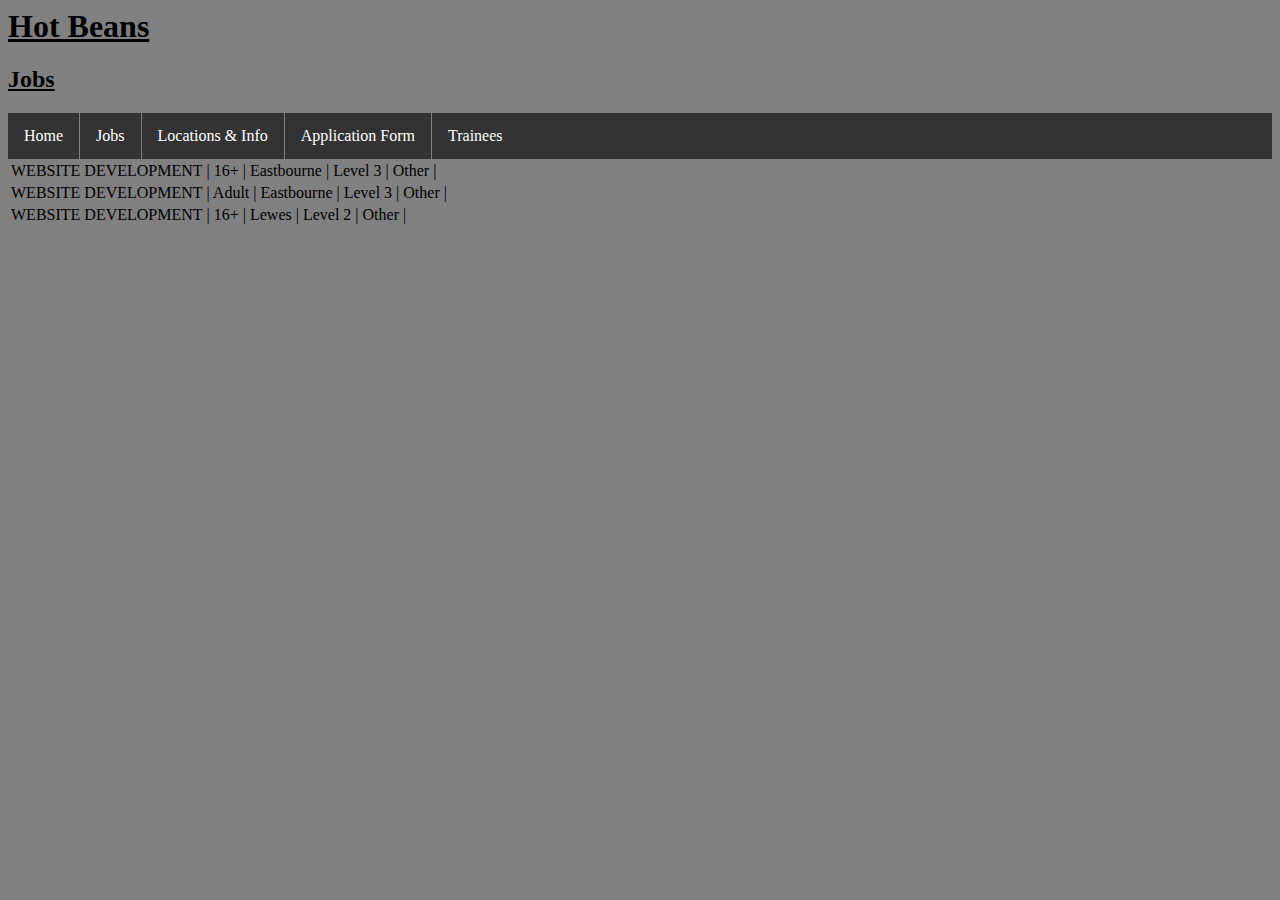
==== course.html @ 4d7261d8 "HOTBEANS_0" ====
<html>
	<head>
		<link href="main.css" rel="stylesheet" type="text/css"
	</head>
	<body>
		<h1>Hot Beans<h1>
		<h2>Jobs</h2>
		<ul>
			<li><a href="home.html"> Home</a></li>
			<li><a href="course.html"> Jobs</a>
			<li><a href="location.html">Locations & Info</a></li>
			<li><a href="rules.html">Application Form</a></li>
			<li><a href="trainee.html">Trainees</a></li>
		</ul>
		<table>
			<thead>
			<caption>
			<tr>
				<td>WEBSITE DEVELOPMENT</td>
				<td>| 16+ | Eastbourne | Level 3 | Other |</td>
			</tr>
			<tr>
				<td>WEBSITE DEVELOPMENT</td>
				<td>| Adult | Eastbourne | Level 3 | Other |</td>
			</tr>
			<tr>
				<td>WEBSITE DEVELOPMENT</td>
				<td>| 16+ | Lewes | Level 2 | Other |</td>
			</tr>
		</table>
	</body>
</html>
---- main.css ----
body{background-color: grey} h1{text-align: left-side;text-decoration: underline}
 h2{text-align: lef-side;text-decoration: underline} ul { list-style-type: none; margin: 0; padding: 0; overflow: hidden; background-color: #333;}
li {display: inline; float: left; border-right: 1px solid grey;} li:last-child {border-right: none; } li a{display: block; color: white; text-align: center; padding: 14px 16px; text-decoration: none;} 
li a:hover{background-color: #111} .active{background-color: grey;}
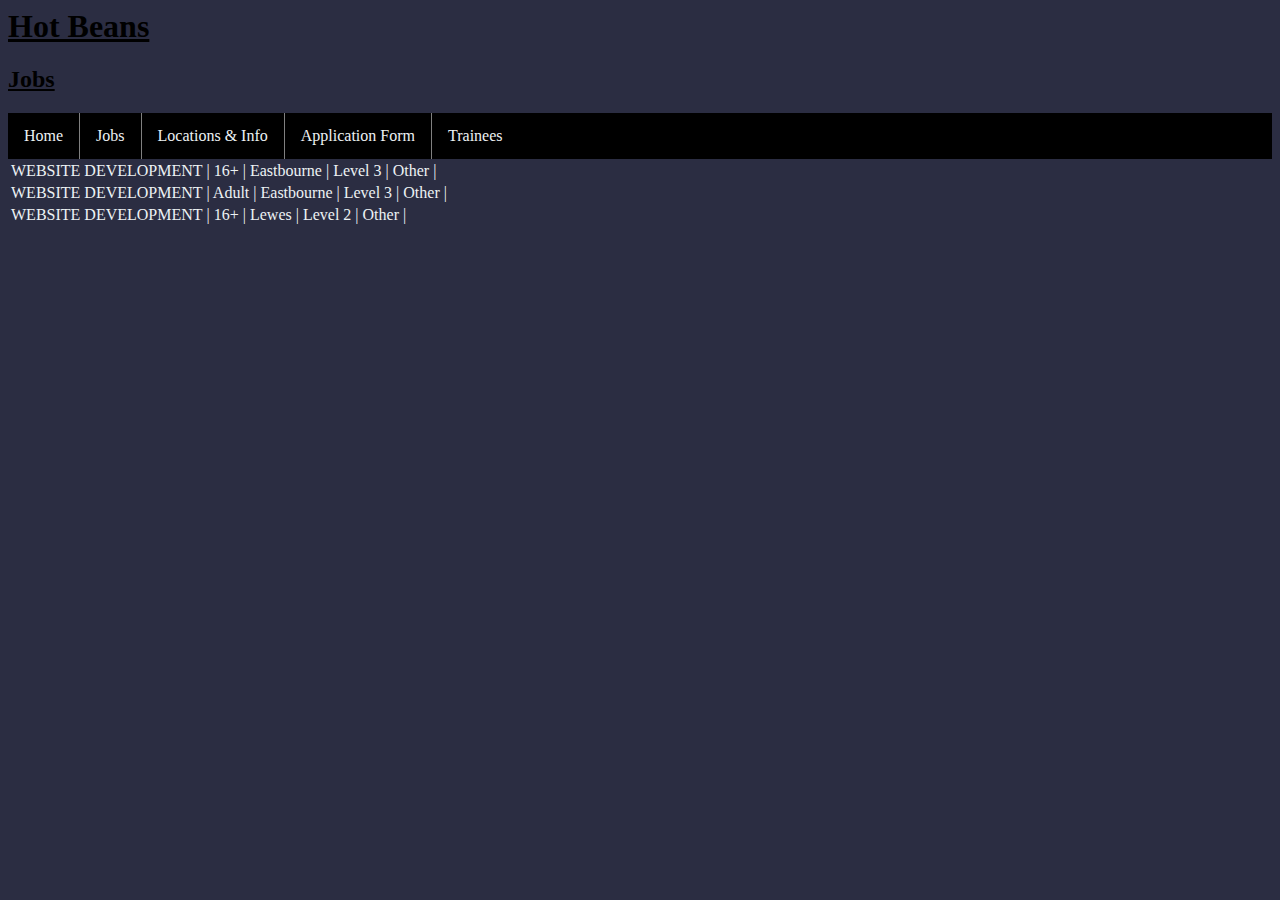
==== commit a55aab73: "update" ====
--- a/course.html
+++ b/course.html
@@ -1,12 +1,21 @@
 <html>
 	<head>
+		<link rel="apple-touch-icon" sizes="180x180" href="https://472529.github.io/hotbeans/apple-touch-icon.png">
+		<link rel="icon" type="image/png" sizes="32x32" href="https://472529.github.io/hotbeans/favicon-32x32.png">
+		<link rel="icon" type="image/png" sizes="16x16" href="https://472529.github.io/hotbeans/favicon-16x16.png">
+		<link rel="manifest" href="https://472529.github.io/hotbeans/site.webmanifest">
+		<link rel="mask-icon" href="https://472529.github.io/hotbeans/safari-pinned-tab.svg" color="#5bbad5">
+		<link rel="shortcut icon" href="https://472529.github.io/hotbeans/favicon.ico">
+		<meta name="msapplication-TileColor" content="#2b5797">
+		<meta name="msapplication-config" content="https://472529.github.io/hotbeans/browserconfig.xml">
+		<meta name="theme-color" content="#ffffff">
 		<link href="main.css" rel="stylesheet" type="text/css"
 	</head>
 	<body>
 		<h1>Hot Beans<h1>
 		<h2>Jobs</h2>
 		<ul>
-			<li><a href="home.html"> Home</a></li>
+			<li><a href="index.html"> Home</a></li>
 			<li><a href="course.html"> Jobs</a>
 			<li><a href="location.html">Locations & Info</a></li>
 			<li><a href="rules.html">Application Form</a></li>
--- a/main.css
+++ b/main.css
@@ -1,4 +1,4 @@
-body{background-color: grey} h1{text-align: left-side;text-decoration: underline}
- h2{text-align: lef-side;text-decoration: underline} ul { list-style-type: none; margin: 0; padding: 0; overflow: hidden; background-color: #333;}
-li {display: inline; float: left; border-right: 1px solid grey;} li:last-child {border-right: none; } li a{display: block; color: white; text-align: center; padding: 14px 16px; text-decoration: none;} 
-li a:hover{background-color: #111} .active{background-color: grey;}+body{background-color: #2B2D42; color:#EDF2F4} h1{text-align: left-side;text-decoration: underline; color: black}
+ h2{text-align: lef-side;text-decoration: underline; color: black} ul { list-style-type: none; margin: 0; padding: 0; overflow: hidden; background-color: black;}
+li {display: inline; float: left; border-right: 1px solid grey;} li:last-child {border-right: none; } li a{display: block; color: #EDF2F4; text-align: center; padding: 14px 16px; text-decoration: none;} 
+li a:hover{background-color: #111} .active{background-color: grey;} 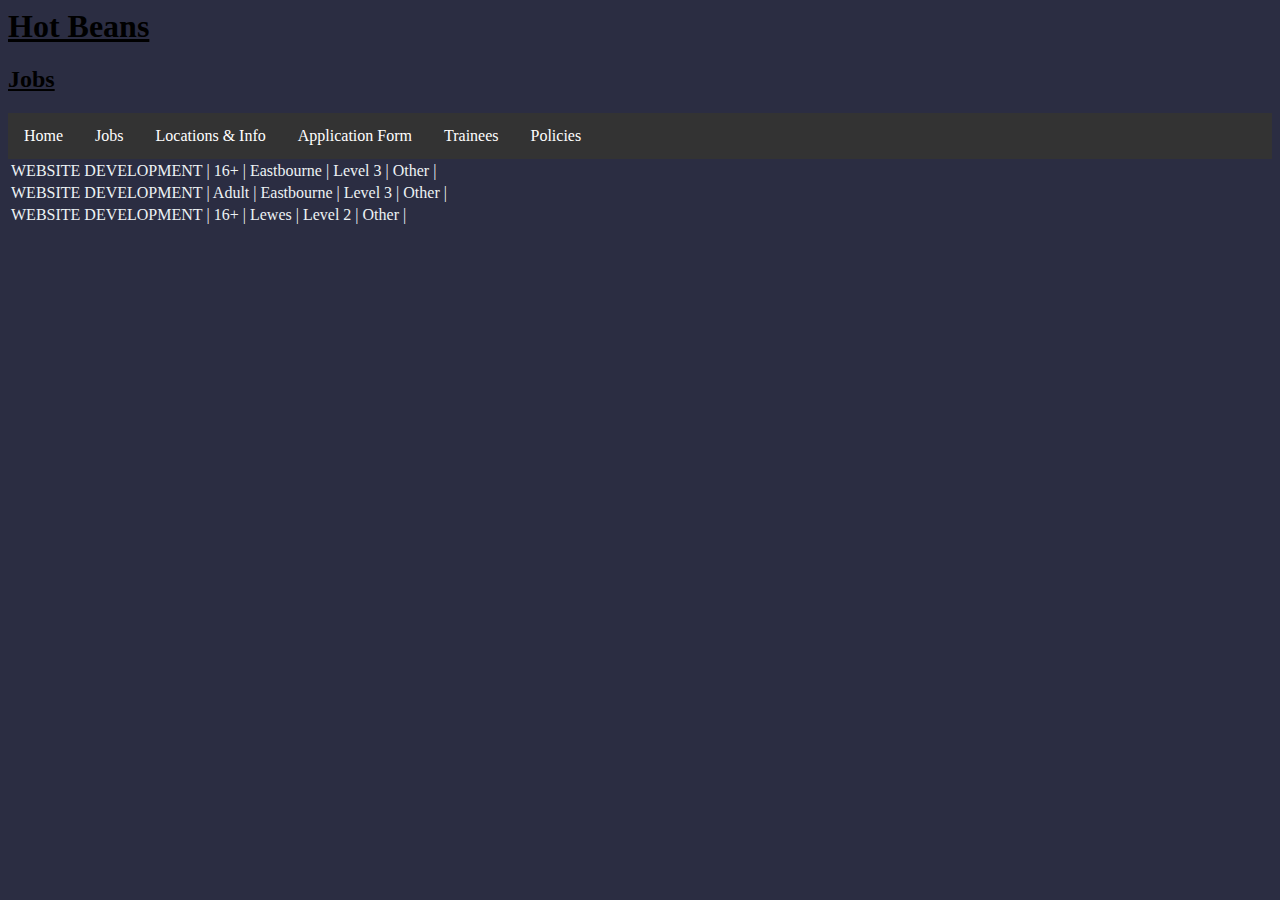
==== commit da2393ec: "new nav bar across all pages" ====
--- a/course.html
+++ b/course.html
@@ -14,13 +14,23 @@
 	<body>
 		<h1>Hot Beans<h1>
 		<h2>Jobs</h2>
-		<ul>
-			<li><a href="index.html"> Home</a></li>
-			<li><a href="course.html"> Jobs</a>
-			<li><a href="location.html">Locations & Info</a></li>
-			<li><a href="rules.html">Application Form</a></li>
-			<li><a href="trainee.html">Trainees</a></li>
-		</ul>
+			<div class="navbar">
+  <a href="index.html"> Home</a>
+  <a href="course.html"> Jobs</a>
+  <a href="location.html">Locations & Info</a>
+  <a href="rules.html">Application Form</a>
+  <a href="trainee.html">Trainees</a>
+  <div class="dropdown">
+    <button class="dropbtn">Policies
+      <i class="fa fa-caret-down"></i>
+    </button>
+    <div class="dropdown-content">
+      <a href="https://www.websitepolicies.com/policies/view/djgB5PvI">Accepteble Use</a>
+      <a href="https://www.websitepolicies.com/policies/view/dXiS5Cjz">Disclaimer</a>
+    </div>
+  </div> 
+</div>
+	
 		<table>
 			<thead>
 			<caption>
--- a/main.css
+++ b/main.css
@@ -1,4 +1,72 @@
 body{background-color: #2B2D42; color:#EDF2F4} h1{text-align: left-side;text-decoration: underline; color: black}
- h2{text-align: lef-side;text-decoration: underline; color: black} ul { list-style-type: none; margin: 0; padding: 0; overflow: hidden; background-color: black;}
-li {display: inline; float: left; border-right: 1px solid grey;} li:last-child {border-right: none; } li a{display: block; color: #EDF2F4; text-align: center; padding: 14px 16px; text-decoration: none;} 
-li a:hover{background-color: #111} .active{background-color: grey;} + h2{text-align: lef-side;text-decoration: underline; color: black}
+.button {
+		background-color: black;
+		border-style: none;
+		color: white;
+		padding: 5px 5px;
+		text-align: center;
+		text-decoration: none;
+		display: inline-block;
+		cursor: pointer;
+		float: left;
+		}
+.navbar {
+  overflow: hidden;
+  background-color: #333;
+}
+
+.navbar a {
+  float: left;
+  font-size: 16px;
+  color: white;
+  text-align: center;
+  padding: 14px 16px;
+  text-decoration: none;
+}
+
+.dropdown {
+  float: left;
+  overflow: hidden;
+}
+
+.dropdown .dropbtn {
+  font-size: 16px;  
+  border: none;
+  outline: none;
+  color: white;
+  padding: 14px 16px;
+  background-color: inherit;
+  font-family: inherit;
+  margin: 0;
+}
+
+.navbar a:hover, .dropdown:hover .dropbtn {
+  background-color: red;
+}
+
+.dropdown-content {
+  display: none;
+  position: absolute;
+  background-color: #f9f9f9;
+  min-width: 160px;
+  box-shadow: 0px 8px 16px 0px rgba(0,0,0,0.2);
+  z-index: 1;
+}
+
+.dropdown-content a {
+  float: none;
+  color: black;
+  padding: 12px 16px;
+  text-decoration: none;
+  display: block;
+  text-align: left;
+}
+
+.dropdown-content a:hover {
+  background-color: #ddd;
+}
+
+.dropdown:hover .dropdown-content {
+  display: block;
+}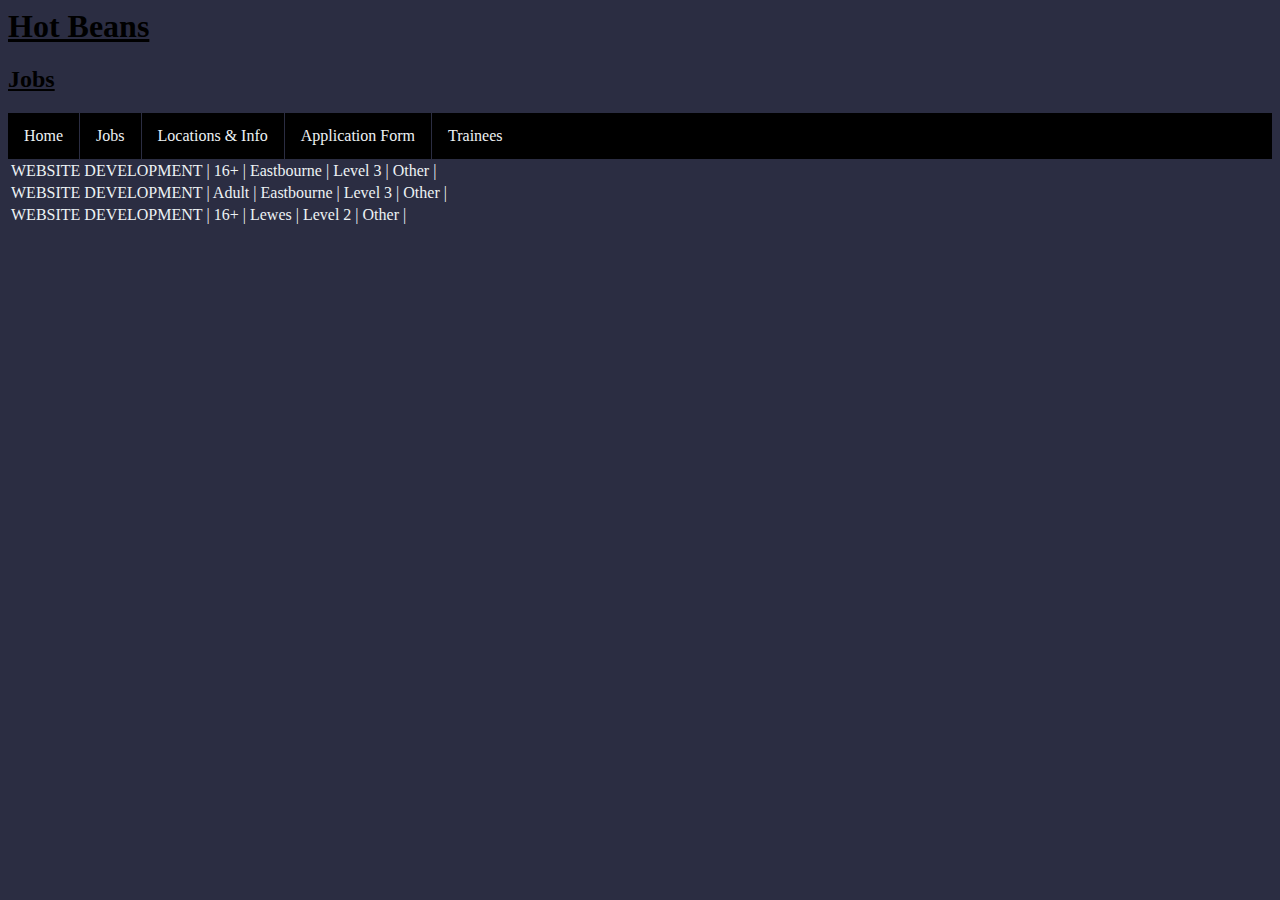
==== commit 8313103b: "Revert "Merge branch 'master' of https://github.com/472529/hotbeans"" ====
--- a/course.html
+++ b/course.html
@@ -14,23 +14,13 @@
 	<body>
 		<h1>Hot Beans<h1>
 		<h2>Jobs</h2>
-			<div class="navbar">
-  <a href="index.html"> Home</a>
-  <a href="course.html"> Jobs</a>
-  <a href="location.html">Locations & Info</a>
-  <a href="rules.html">Application Form</a>
-  <a href="trainee.html">Trainees</a>
-  <div class="dropdown">
-    <button class="dropbtn">Policies
-      <i class="fa fa-caret-down"></i>
-    </button>
-    <div class="dropdown-content">
-      <a href="https://www.websitepolicies.com/policies/view/djgB5PvI">Accepteble Use</a>
-      <a href="https://www.websitepolicies.com/policies/view/dXiS5Cjz">Disclaimer</a>
-    </div>
-  </div> 
-</div>
-	
+		<ul>
+			<li><a href="index.html"> Home</a></li>
+			<li><a href="course.html"> Jobs</a>
+			<li><a href="location.html">Locations & Info</a></li>
+			<li><a href="rules.html">Application Form</a></li>
+			<li><a href="trainee.html">Trainees</a></li>
+		</ul>
 		<table>
 			<thead>
 			<caption>
--- a/main.css
+++ b/main.css
@@ -1,72 +1,16 @@
 body{background-color: #2B2D42; color:#EDF2F4} h1{text-align: left-side;text-decoration: underline; color: black}
- h2{text-align: lef-side;text-decoration: underline; color: black}
+ h2{text-align: lef-side;text-decoration: underline; color: black} ul { list-style-type: none; margin: 0; padding: 0; overflow: hidden; background-color: black;}
+li {display: inline; float: left; border-right: 1px solid #2B2D42;} li:last-child {border-right: none; } li a{display: block; color: #EDF2F4; text-align: center; padding: 14px 16px; text-decoration: none;} 
+li a:hover{background-color: #111} .active{background-color: grey;} .center {display: block;
+margin-left: auto; margin-right: auto; width:50%;}
 .button {
 		background-color: black;
 		border-style: none;
 		color: white;
-		padding: 5px 5px;
+		padding: 14px 16px;
 		text-align: center;
 		text-decoration: none;
 		display: inline-block;
 		cursor: pointer;
 		float: left;
-		}
-.navbar {
-  overflow: hidden;
-  background-color: #333;
-}
-
-.navbar a {
-  float: left;
-  font-size: 16px;
-  color: white;
-  text-align: center;
-  padding: 14px 16px;
-  text-decoration: none;
-}
-
-.dropdown {
-  float: left;
-  overflow: hidden;
-}
-
-.dropdown .dropbtn {
-  font-size: 16px;  
-  border: none;
-  outline: none;
-  color: white;
-  padding: 14px 16px;
-  background-color: inherit;
-  font-family: inherit;
-  margin: 0;
-}
-
-.navbar a:hover, .dropdown:hover .dropbtn {
-  background-color: red;
-}
-
-.dropdown-content {
-  display: none;
-  position: absolute;
-  background-color: #f9f9f9;
-  min-width: 160px;
-  box-shadow: 0px 8px 16px 0px rgba(0,0,0,0.2);
-  z-index: 1;
-}
-
-.dropdown-content a {
-  float: none;
-  color: black;
-  padding: 12px 16px;
-  text-decoration: none;
-  display: block;
-  text-align: left;
-}
-
-.dropdown-content a:hover {
-  background-color: #ddd;
-}
-
-.dropdown:hover .dropdown-content {
-  display: block;
-}+		}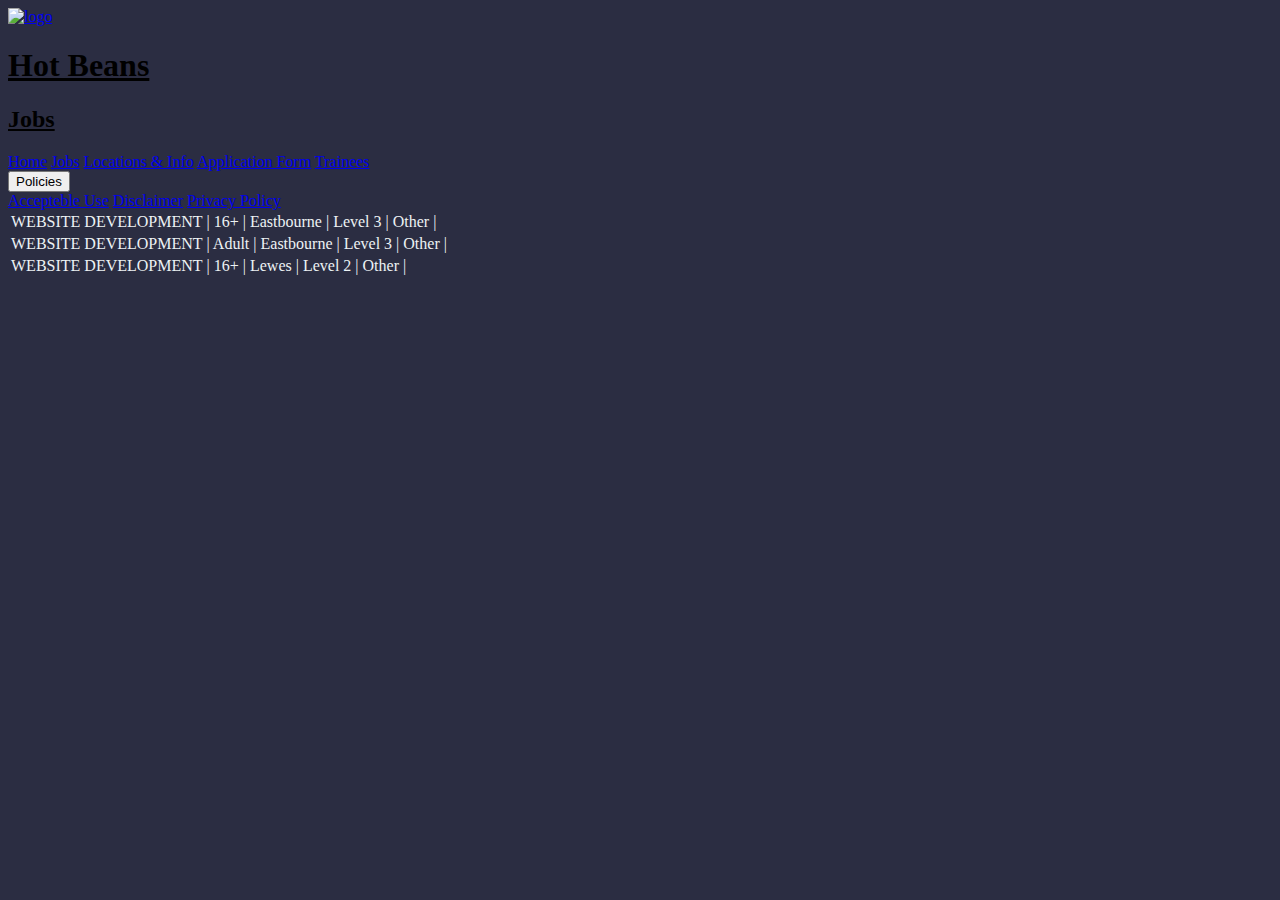
==== commit 6fd5f9ad: "logo to all pages" ====
--- a/course.html
+++ b/course.html
@@ -12,15 +12,32 @@
 		<link href="main.css" rel="stylesheet" type="text/css"
 	</head>
 	<body>
+			<div id="header">
+		<span id="whitetext"><a href="/" title"Return to homepage" id="logo">
+			<img src="logo.png" alt="logo" class="img">
+		</a>
+		</span> 
 		<h1>Hot Beans<h1>
+	</div>
 		<h2>Jobs</h2>
-		<ul>
-			<li><a href="index.html"> Home</a></li>
-			<li><a href="course.html"> Jobs</a>
-			<li><a href="location.html">Locations & Info</a></li>
-			<li><a href="rules.html">Application Form</a></li>
-			<li><a href="trainee.html">Trainees</a></li>
-		</ul>
+			<div class="navbar">
+  <a href="index.html"> Home</a>
+  <a href="course.html"> Jobs</a>
+  <a href="location.html">Locations & Info</a>
+  <a href="rules.html">Application Form</a>
+  <a href="trainee.html">Trainees</a>
+  <div class="dropdown">
+    <button class="dropbtn">Policies
+      <i class="fa fa-caret-down"></i>
+    </button>
+    <div class="dropdown-content">
+      <a href="https://www.websitepolicies.com/policies/view/djgB5PvI">Accepteble Use</a>
+      <a href="https://www.websitepolicies.com/policies/view/dXiS5Cjz">Disclaimer</a>
+	  <a href="https://www.websitepolicies.com/policies/view/n2wF1m01">Privacy Policy</a>
+    </div>
+  </div> 
+</div>
+	
 		<table>
 			<thead>
 			<caption>
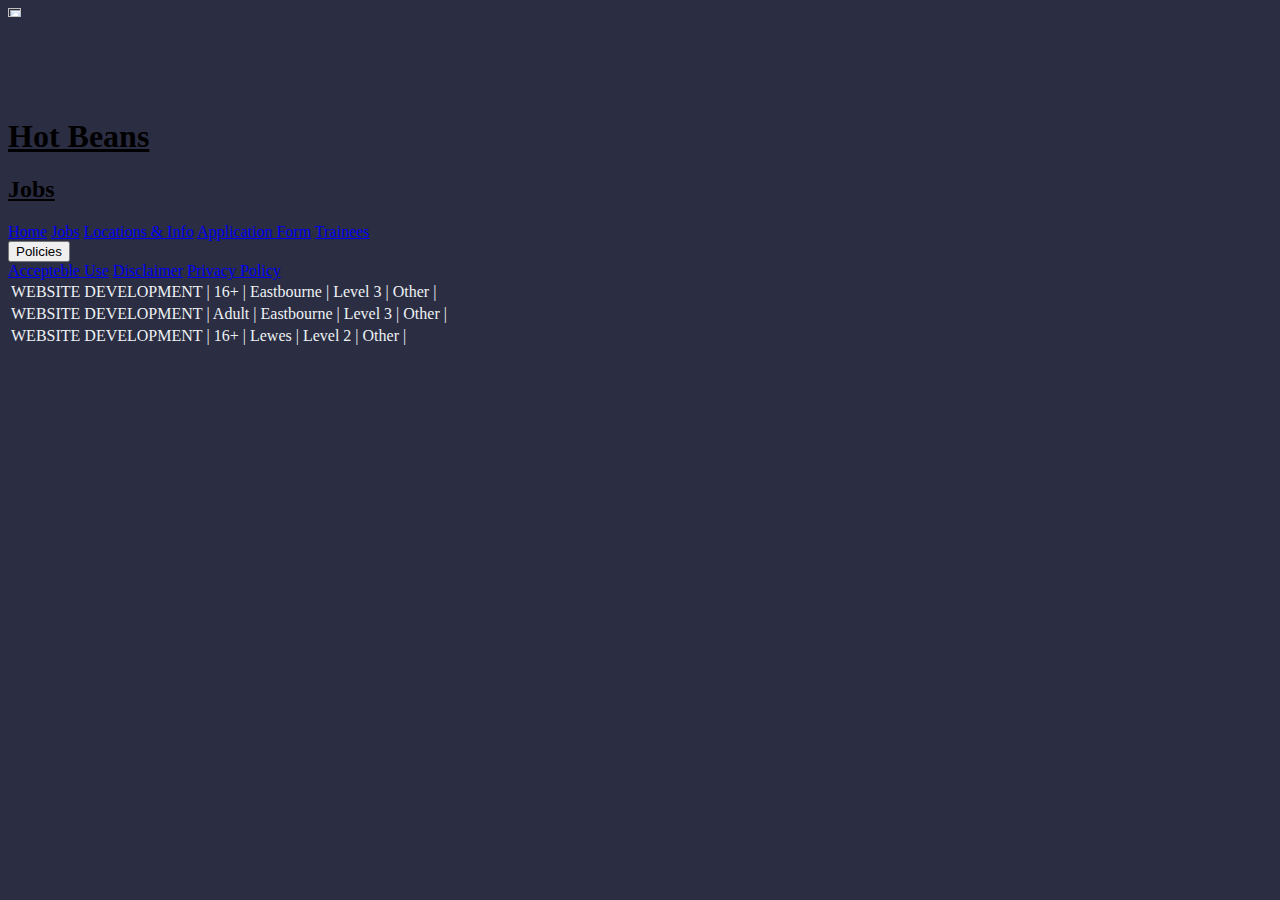
==== commit f188fa91: "spacing on code" ====
--- a/course.html
+++ b/course.html
@@ -9,7 +9,11 @@
 		<meta name="msapplication-TileColor" content="#2b5797">
 		<meta name="msapplication-config" content="https://472529.github.io/hotbeans/browserconfig.xml">
 		<meta name="theme-color" content="#ffffff">
-		<link href="main.css" rel="stylesheet" type="text/css"
+		<link href="main.css" rel="stylesheet" type="text/css">
+		<style>
+			.img{max-width: 500px;
+				width: 10%;}
+		</style>
 	</head>
 	<body>
 			<div id="header">
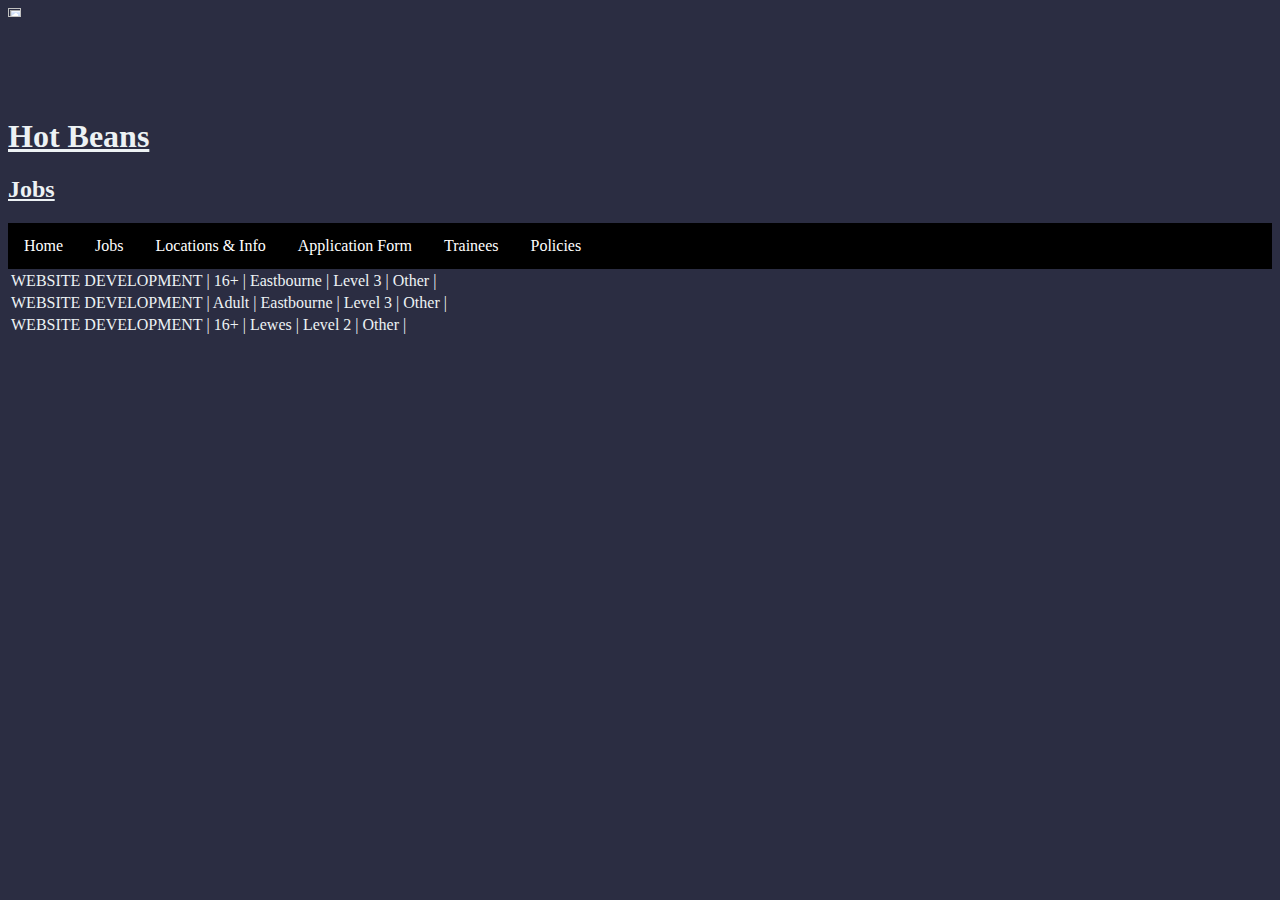
==== commit f3cd505a: "achecker" ====
--- a/course.html
+++ b/course.html
@@ -1,5 +1,6 @@
 <html>
 	<head>
+	<title>Hot Beans</title>
 		<link rel="apple-touch-icon" sizes="180x180" href="https://472529.github.io/hotbeans/apple-touch-icon.png">
 		<link rel="icon" type="image/png" sizes="32x32" href="https://472529.github.io/hotbeans/favicon-32x32.png">
 		<link rel="icon" type="image/png" sizes="16x16" href="https://472529.github.io/hotbeans/favicon-16x16.png">
@@ -32,7 +33,7 @@
   <a href="trainee.html">Trainees</a>
   <div class="dropdown">
     <button class="dropbtn">Policies
-      <i class="fa fa-caret-down"></i>
+      <em class="fa fa-caret-down"></em>
     </button>
     <div class="dropdown-content">
       <a href="https://www.websitepolicies.com/policies/view/djgB5PvI">Accepteble Use</a>
--- a/main.css
+++ b/main.css
@@ -1,16 +1,88 @@
-body{background-color: #2B2D42; color:#EDF2F4} h1{text-align: left-side;text-decoration: underline; color: black}
- h2{text-align: lef-side;text-decoration: underline; color: black} ul { list-style-type: none; margin: 0; padding: 0; overflow: hidden; background-color: black;}
-li {display: inline; float: left; border-right: 1px solid #2B2D42;} li:last-child {border-right: none; } li a{display: block; color: #EDF2F4; text-align: center; padding: 14px 16px; text-decoration: none;} 
-li a:hover{background-color: #111} .active{background-color: grey;} .center {display: block;
-margin-left: auto; margin-right: auto; width:50%;}
+body{
+	background-color: #2B2D42;
+	color:#EDF2F4
+	}
+	
+h1 {
+	text-align: left-side;
+	text-decoration: underline;
+	color: #EDF2F4
+	}
+ 
+h2 {
+	text-align: lef-side;
+	text-decoration: underline;
+	color: #EDF2F4
+	}
+	
 .button {
-		background-color: black;
-		border-style: none;
-		color: white;
-		padding: 14px 16px;
-		text-align: center;
-		text-decoration: none;
-		display: inline-block;
-		cursor: pointer;
-		float: left;
-		}+	background-color: black;
+	border-style: none;
+	color: white;
+	padding: 5px 5px;
+	text-align: center;
+	text-decoration: none;
+	display: inline-block;
+	cursor: pointer;
+	float: left;
+	}
+		
+.navbar {
+  overflow: hidden;
+  background-color: black;
+	}
+
+.navbar a {
+  float: left;
+  font-size: 16px;
+  color: white;
+  text-align: center;
+  padding: 14px 16px;
+  text-decoration: none;
+	}
+
+.dropdown {
+  float: left;
+  overflow: hidden;
+	}
+
+.dropdown .dropbtn {
+  font-size: 16px;  
+  border: none;
+  outline: none;
+  color: white;
+  padding: 14px 16px;
+  background-color: inherit;
+  font-family: inherit;
+  margin: 0;
+	}
+
+.navbar a:hover, .dropdown:hover .dropbtn {
+  background-color: #333;
+	}
+
+.dropdown-content {
+  display: none;
+  position: absolute;
+  background-color: #f9f9f9;
+  min-width: 160px;
+  box-shadow: 0px 8px 16px 0px rgba(0,0,0,0.2);
+  z-index: 1;
+	}
+
+.dropdown-content a {
+  float: none;
+  color: black;
+  padding: 12px 16px;
+  text-decoration: none;
+  display: block;
+  text-align: left;
+	}
+
+.dropdown-content a:hover {
+  background-color: #333;
+	}
+
+.dropdown:hover .dropdown-content {
+  display: block;
+	}